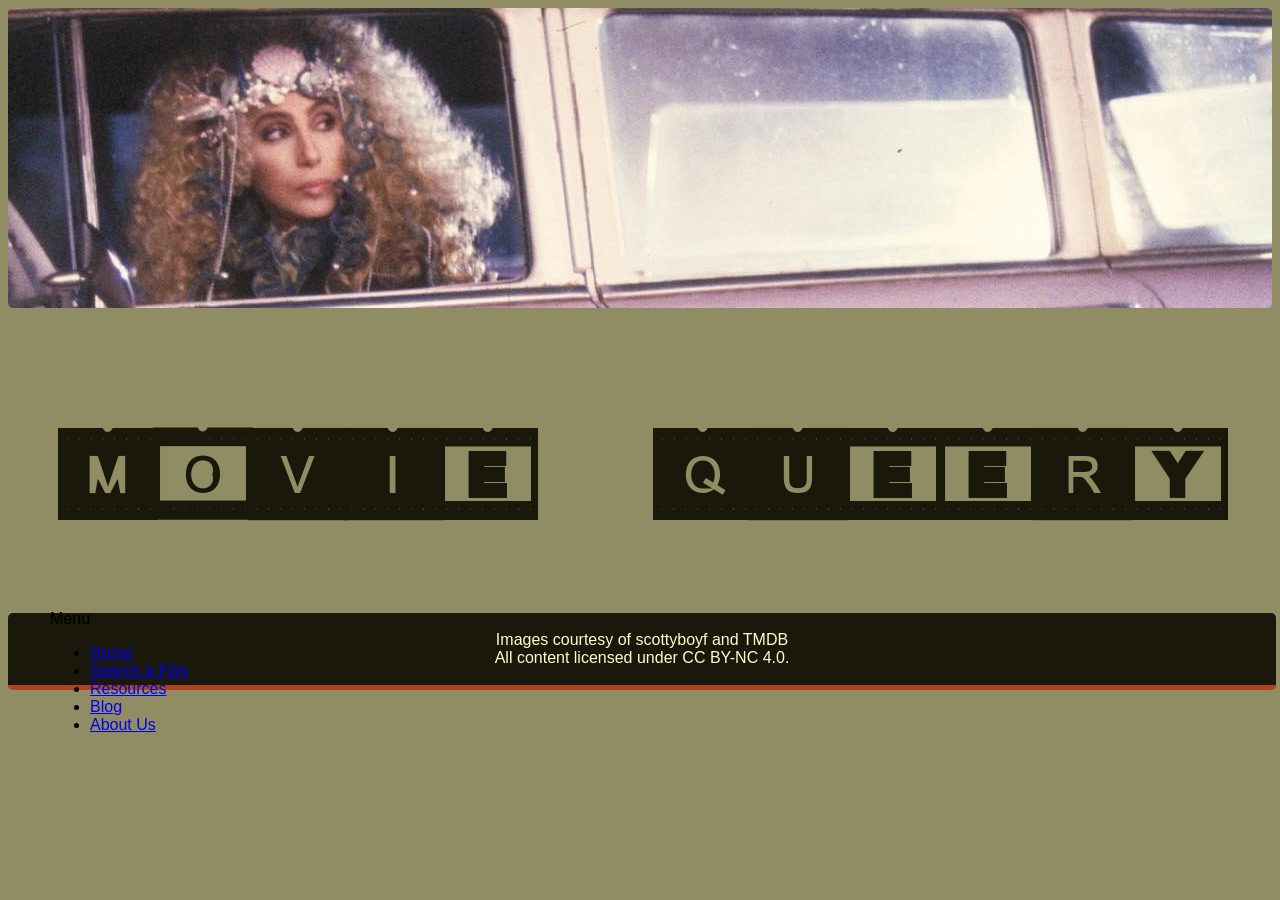
==== index.html @ 84e1582b "Update index.html" ====
<!DOCTYPE html>
<html lang="en">
<head>
<meta charset="UTF-8">
<meta name="viewport" content="width=device-width, initial-scale=1.0">
<link rel="stylesheet" type="text/css" href="style.css">
  <title>Movie Queery</title>
</head>

<body>
  <div id="banner"></div>
  <h1>MoVIe QUeeRy</h1>
  
 
  <div id="nav-links">
  <nav>
  <p class="bold">Menu</p>
  <ul>
    <li><a href="index.html">Home</a></li>
    <li><a href="search.html">Search a Film</a></li>
    <li><a href="resources.html">Resources</a></li>
    <li><a href="blog.html">Blog</a></li>
    <li><a href="about.html">About Us</a></li>
  </ul>
 </nav>
</div>


   <div id="footer">
    <p>Images courtesy of scottyboyf and TMDB<br>
    All content licensed under CC BY-NC 4.0.</p>
  </div>

<script>
const image1 = "./images/image1.jpeg"
const image2 = "./images/image2.jpeg"
const image3 = "./images/image3.jpeg"
const image4 = "./images/image4.jpeg"
var imageList = [image1, image2, image3, image4];
let currentImage = 0;
document.getElementById("banner").style.backgroundImage = "url(" + imageList[0] + ")"; //makes an image appear on loading
function changeImage(){
  currentImage = currentImage + 1; //changes image
  if (currentImage>3){currentImage=0}; //resets cycle
  document.getElementById("banner").style.backgroundImage = "url(" + imageList[currentImage] + ")"; //outputs new image
};
setInterval(changeImage, 15000) //timer
</script>
</body>
</html>
---- style.css ----
#banner {
  width: 100%;
  height: 300px;
  background-position: center;
  border-radius:5px;
}

#leftnav {padding-left:5px; border:2px outset rgb(44,46,89); width:25%;font-size:0.8rem;line-height: 1.6;
    margin-left:5px; margin-right:10px}

#page-content {
  border: 2px solid #19180a;
  float: right;
  width: 65%;
  height: auto;
  margin-right: 15px;
  margin-bottom: 15px;
  background-color: #646246;
  color: #FFFDD0;
  padding-right: 20px;
  padding-left: 20px;
}

#nav-links {
  position: absolute;
  left: 50px;  
  bottom: 150px;
}

#paragraph {
  position: relative;
  margin: 20px;
  padding: 20px;
}

@font-face {
  font-family: ACFilmstrip; 
  src: url(./ACFilmstrip.otf); 
}

h1 {
text-align:center;
font-size: 120px;
color: #19180a;
font-family: ACFilmstrip;
}

h2 {
text-align:center;
letter-spacing: 20%;
font-size: 30px;
  color: #19180a;
}
  
body {
  font-family:'Gill Sans', 'Gill Sans MT', Calibri, 'Trebuchet MS', sans-serif;
  background-color:rgb(144,141,100); font-size: 1rem;
}

table {
  width: 90%;
  margin: 20px auto;
  color: #FFFDD0;
}

th {
  background-color: #772014;
  color: #FFFDD0;
  padding: 12px;
  text-align: left;
}

td {
  padding: 12px;
  border-bottom: 1px solid #19180a;
}

table td a {
  color: #af4319;
}

table td a:visited {
  color: #772014;
}

td h3 {
  font-size: 20px;
  margin: 0;
}

#footer {
  width:100%; 
  text-align: center; 
  border-radius:5px;
  clear:both; 
  background:#19180a;
  color:#FFFDD0; 
  border-bottom:5px solid #af4319; 
  padding: 2px; 
  margin: 0 auto; 
  margin-top:50px;
}
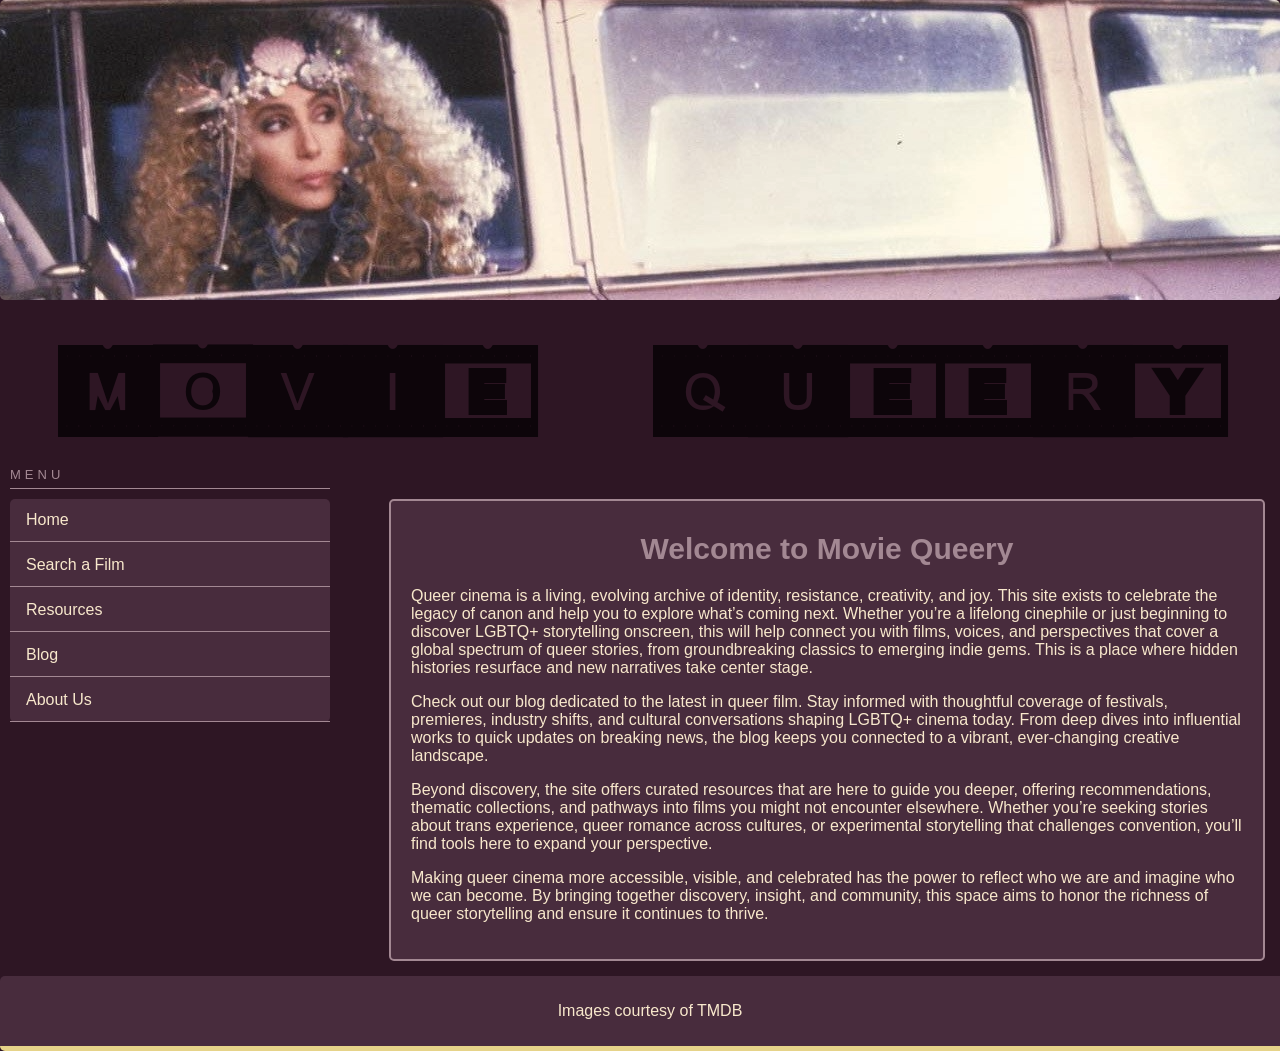
==== commit 5b2cf66f: "Update index.html" ====
--- a/index.html
+++ b/index.html
@@ -12,23 +12,30 @@
   <h1>MoVIe QUeeRy</h1>
   
  
-  <div id="nav-links">
+<div id="nav-links">
   <nav>
-  <p class="bold">Menu</p>
-  <ul>
-    <li><a href="index.html">Home</a></li>
-    <li><a href="search.html">Search a Film</a></li>
-    <li><a href="resources.html">Resources</a></li>
-    <li><a href="blog.html">Blog</a></li>
-    <li><a href="about.html">About Us</a></li>
-  </ul>
- </nav>
+    <p class="bold">Menu</p>
+    <ul>
+      <li><a href="index.html">Home</a></li>
+      <li><a href="search.html">Search a Film</a></li>
+      <li><a href="resources.html">Resources</a></li>
+      <li><a href="blog.html">Blog</a></li>
+      <li><a href="about.html">About Us</a></li>
+    </ul>
+  </nav>
+</div>
+
+<div id="page-content">
+  <h2>Welcome to Movie Queery</h2>
+  <p>Queer cinema is a living, evolving archive of identity, resistance, creativity, and joy. This site exists to celebrate the legacy of canon and help you to explore what’s coming next. Whether you’re a lifelong cinephile or just beginning to discover LGBTQ+ storytelling onscreen, this will help connect you with films, voices, and perspectives that cover a global spectrum of queer stories, from groundbreaking classics to emerging indie gems. This is a place where hidden histories resurface and new narratives take center stage.</p>
+  <p>Check out our blog dedicated to the latest in queer film. Stay informed with thoughtful coverage of festivals, premieres, industry shifts, and cultural conversations shaping LGBTQ+ cinema today. From deep dives into influential works to quick updates on breaking news, the blog keeps you connected to a vibrant, ever-changing creative landscape.</p>
+  <p>Beyond discovery, the site offers curated resources that are here to guide you deeper, offering recommendations, thematic collections, and pathways into films you might not encounter elsewhere. Whether you’re seeking stories about trans experience, queer romance across cultures, or experimental storytelling that challenges convention, you’ll find tools here to expand your perspective.</p>
+  <p>Making queer cinema more accessible, visible, and celebrated has the power to reflect who we are and imagine who we can become. By bringing together discovery, insight, and community, this space aims to honor the richness of queer storytelling and ensure it continues to thrive.</p>
 </div>
 
 
    <div id="footer">
-    <p>Images courtesy of scottyboyf and TMDB<br>
-    All content licensed under CC BY-NC 4.0.</p>
+    <p>Images courtesy of TMDB</p>
   </div>
 
 <script>
--- a/style.css
+++ b/style.css
@@ -3,28 +3,56 @@
   height: 300px;
   background-position: center;
   border-radius:5px;
+  margin-bottom: 5px;
 }
 
-#leftnav {padding-left:5px; border:2px outset rgb(44,46,89); width:25%;font-size:0.8rem;line-height: 1.6;
+#leftnav {padding-left:5px; border:2px outset #a38893; width:25%;font-size:0.8rem;line-height: 1.6;
     margin-left:5px; margin-right:10px}
 
 #page-content {
-  border: 2px solid #19180a;
+  border: 2px solid #a38893;
   float: right;
   width: 65%;
   height: auto;
   margin-right: 15px;
   margin-bottom: 15px;
-  background-color: #646246;
-  color: #FFFDD0;
-  padding-right: 20px;
-  padding-left: 20px;
+  margin-top: 45px;
+  background-color: #482c3d;
+  color: #f8e8cc;
+  padding: 15px 20px 20px 20px;
+  border-radius: 5px;
 }
 
 #nav-links {
-  position: absolute;
-  left: 50px;  
-  bottom: 150px;
+  float: left;
+  width: 25%;
+  margin-left: 10px;
+  margin-top: 0;
+}
+
+#nav-links ul {
+  list-style-type: none;
+  margin: 0;
+  padding: 0;
+  background-color: #482c3d;
+  border-radius: 5px;
+}
+
+#nav-links li {
+  margin-bottom: 2px;
+}
+
+#nav-links li a {
+  display: block;
+  color: #f8e8cc;
+  padding: 12px 16px;
+  text-decoration: none;
+  border-bottom: 1px solid #a38893;
+}
+
+#nav-links li a:hover {
+  background-color: #e6d389;
+  color: #735453;
 }
 
 #paragraph {
@@ -39,48 +67,57 @@
 }
 
 h1 {
-text-align:center;
-font-size: 120px;
-color: #19180a;
-font-family: ACFilmstrip;
+  text-align:center;
+  font-size: 120px;
+  color: #0d050a;
+  font-family: ACFilmstrip;
+  margin: 5px 0;
 }
 
 h2 {
-text-align:center;
-letter-spacing: 20%;
-font-size: 30px;
-  color: #19180a;
+  text-align:center;
+  letter-spacing: 20%;
+  font-size: 30px;
+  color: #a38893;
+  margin: 10px 0 15px 0;
 }
   
 body {
   font-family:'Gill Sans', 'Gill Sans MT', Calibri, 'Trebuchet MS', sans-serif;
-  background-color:rgb(144,141,100); font-size: 1rem;
+  background-color:#2e1624;
+  font-size: 1rem;
+  margin: 0;
 }
 
 table {
   width: 90%;
   margin: 20px auto;
-  color: #FFFDD0;
+  color: #f8e8cc;
+  border-collapse: collapse;
+  background-color: transparent;
 }
 
 th {
-  background-color: #772014;
-  color: #FFFDD0;
+  background-color: transparent;
+  color: #f8e8cc;
   padding: 12px;
   text-align: left;
+  border: none;
 }
 
 td {
   padding: 12px;
-  border-bottom: 1px solid #19180a;
+  border: none;
+  background-color: transparent;
+  color: #f8e8cc;
 }
 
 table td a {
-  color: #af4319;
+  color: #8b444c;
 }
 
 table td a:visited {
-  color: #772014;
+  color: #a38893;
 }
 
 td h3 {
@@ -93,10 +130,54 @@
   text-align: center; 
   border-radius:5px;
   clear:both; 
-  background:#19180a;
-  color:#FFFDD0; 
-  border-bottom:5px solid #af4319; 
-  padding: 2px; 
+  background:#482c3d;
+  color:#f8e8cc; 
+  border-bottom:5px solid #e6d389; 
+  padding: 10px; 
   margin: 0 auto; 
-  margin-top:50px;
+  margin-top:30px;
 }
+
+#blog-posts {
+  width: 90%;
+  margin: 20px auto;
+}
+
+#blog-posts article {
+  margin-bottom: 40px;
+  padding-bottom: 20px;
+  border-bottom: 1px solid #a38893;
+}
+
+#blog-posts article:last-child {
+  border-bottom: none;
+}
+
+#blog-posts h3 {
+  margin-bottom: 12px;
+  color: #a37791;
+  font-size: 28px;
+}
+
+#blog-posts p {
+  margin-bottom: 12px;
+  line-height: 1.7;
+  color: #e6dcdb;
+  font-size: 16px;
+}
+
+#page-content h2 {
+  color: #a38893;
+  margin-bottom: 15px;
+  line-height: 1.5;
+}
+
+.bold {
+  font-size: 13px;
+  letter-spacing: 4px;
+  text-transform: uppercase;
+  color: #a38893;
+  margin-bottom: 10px;
+  padding-bottom: 6px;
+  border-bottom: 1px solid #a38893;
+}
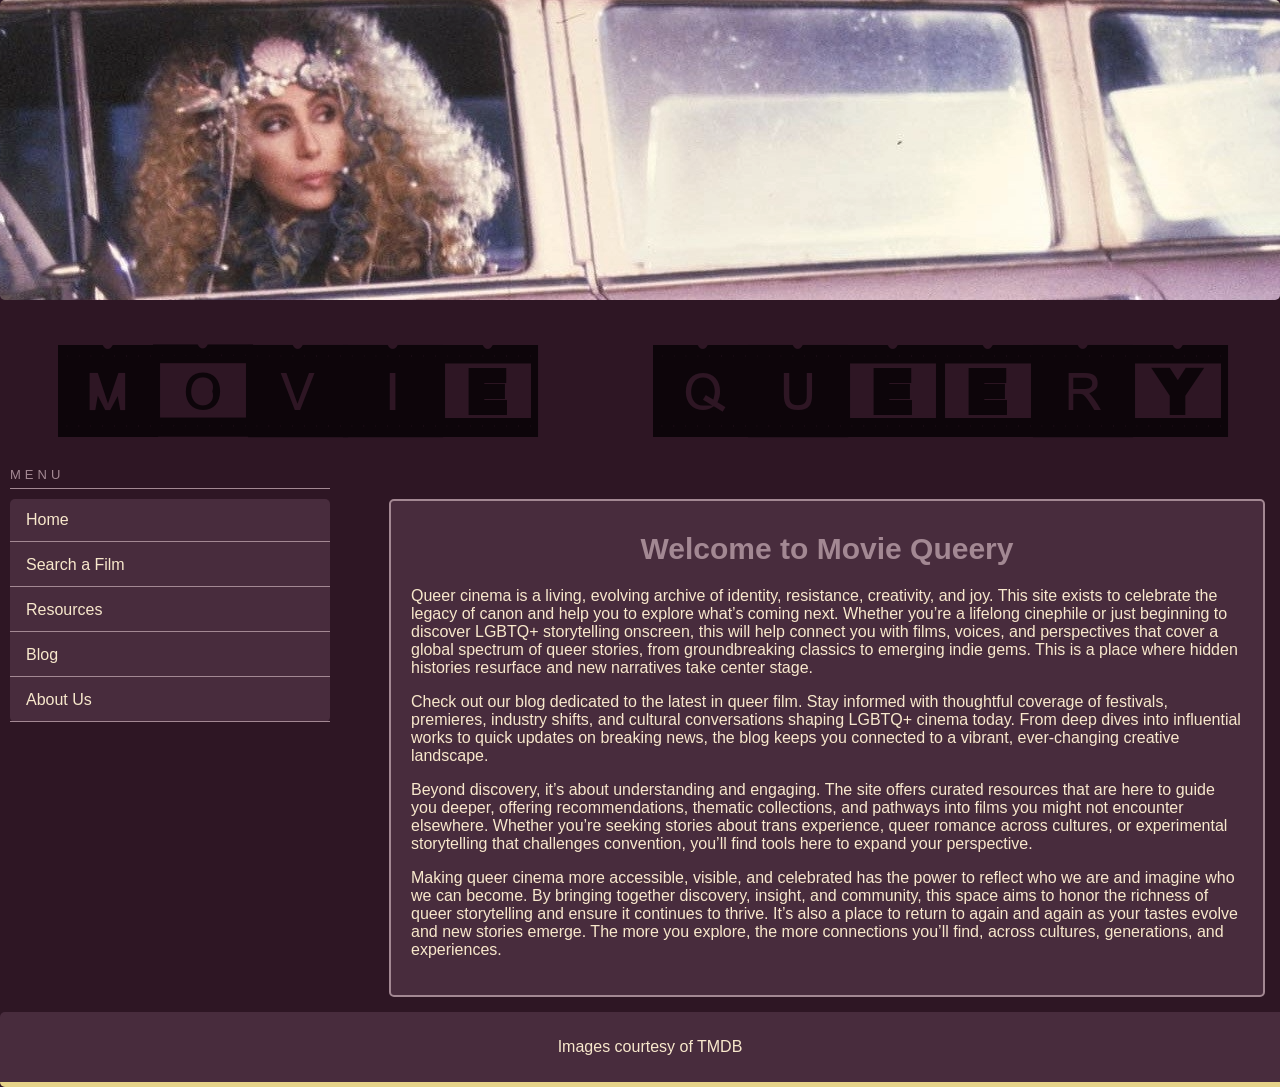
==== commit b07d877f: "Update index.html" ====
--- a/index.html
+++ b/index.html
@@ -29,8 +29,8 @@
   <h2>Welcome to Movie Queery</h2>
   <p>Queer cinema is a living, evolving archive of identity, resistance, creativity, and joy. This site exists to celebrate the legacy of canon and help you to explore what’s coming next. Whether you’re a lifelong cinephile or just beginning to discover LGBTQ+ storytelling onscreen, this will help connect you with films, voices, and perspectives that cover a global spectrum of queer stories, from groundbreaking classics to emerging indie gems. This is a place where hidden histories resurface and new narratives take center stage.</p>
   <p>Check out our blog dedicated to the latest in queer film. Stay informed with thoughtful coverage of festivals, premieres, industry shifts, and cultural conversations shaping LGBTQ+ cinema today. From deep dives into influential works to quick updates on breaking news, the blog keeps you connected to a vibrant, ever-changing creative landscape.</p>
-  <p>Beyond discovery, the site offers curated resources that are here to guide you deeper, offering recommendations, thematic collections, and pathways into films you might not encounter elsewhere. Whether you’re seeking stories about trans experience, queer romance across cultures, or experimental storytelling that challenges convention, you’ll find tools here to expand your perspective.</p>
-  <p>Making queer cinema more accessible, visible, and celebrated has the power to reflect who we are and imagine who we can become. By bringing together discovery, insight, and community, this space aims to honor the richness of queer storytelling and ensure it continues to thrive.</p>
+  <p>Beyond discovery, it’s about understanding and engaging. The site offers curated resources that are here to guide you deeper, offering recommendations, thematic collections, and pathways into films you might not encounter elsewhere. Whether you’re seeking stories about trans experience, queer romance across cultures, or experimental storytelling that challenges convention, you’ll find tools here to expand your perspective.</p>
+  <p>Making queer cinema more accessible, visible, and celebrated has the power to reflect who we are and imagine who we can become. By bringing together discovery, insight, and community, this space aims to honor the richness of queer storytelling and ensure it continues to thrive. It’s also a place to return to again and again as your tastes evolve and new stories emerge. The more you explore, the more connections you’ll find, across cultures, generations, and experiences.</p>
 </div>
 
 
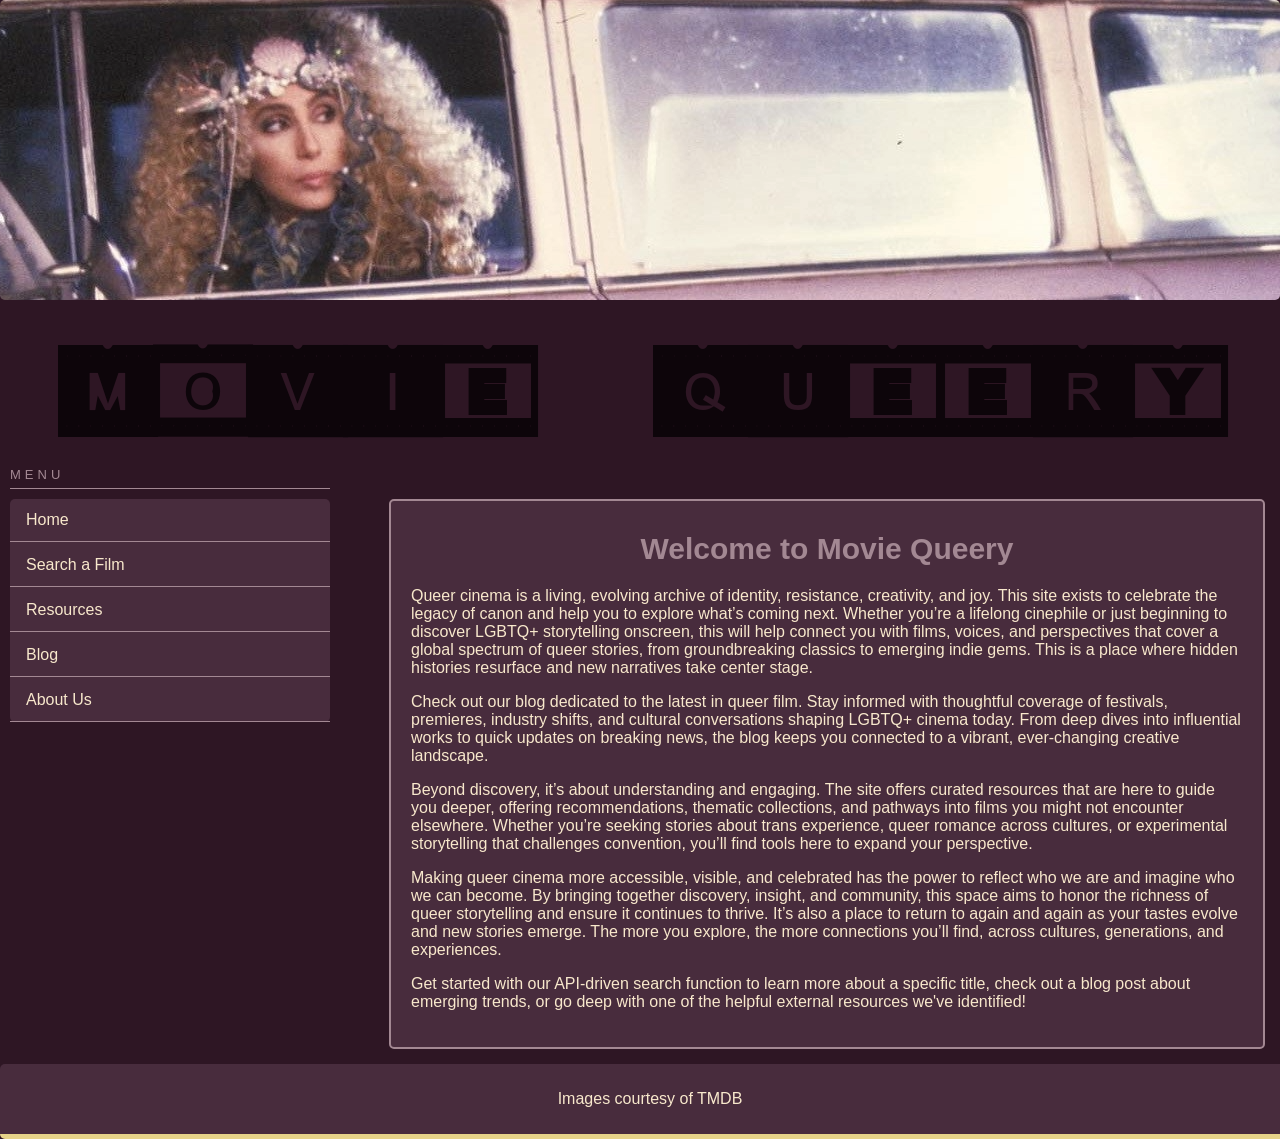
==== commit 83270c5a: "Update index.html" ====
--- a/index.html
+++ b/index.html
@@ -31,6 +31,7 @@
   <p>Check out our blog dedicated to the latest in queer film. Stay informed with thoughtful coverage of festivals, premieres, industry shifts, and cultural conversations shaping LGBTQ+ cinema today. From deep dives into influential works to quick updates on breaking news, the blog keeps you connected to a vibrant, ever-changing creative landscape.</p>
   <p>Beyond discovery, it’s about understanding and engaging. The site offers curated resources that are here to guide you deeper, offering recommendations, thematic collections, and pathways into films you might not encounter elsewhere. Whether you’re seeking stories about trans experience, queer romance across cultures, or experimental storytelling that challenges convention, you’ll find tools here to expand your perspective.</p>
   <p>Making queer cinema more accessible, visible, and celebrated has the power to reflect who we are and imagine who we can become. By bringing together discovery, insight, and community, this space aims to honor the richness of queer storytelling and ensure it continues to thrive. It’s also a place to return to again and again as your tastes evolve and new stories emerge. The more you explore, the more connections you’ll find, across cultures, generations, and experiences.</p>
+  <p>Get started with our API-driven search function to learn more about a specific title, check out a blog post about emerging trends, or go deep with one of the helpful external resources we've identified!</p>
 </div>
 
 
@@ -45,13 +46,13 @@
 const image4 = "./images/image4.jpeg"
 var imageList = [image1, image2, image3, image4];
 let currentImage = 0;
-document.getElementById("banner").style.backgroundImage = "url(" + imageList[0] + ")"; //makes an image appear on loading
+document.getElementById("banner").style.backgroundImage = "url(" + imageList[0] + ")"; 
 function changeImage(){
-  currentImage = currentImage + 1; //changes image
-  if (currentImage>3){currentImage=0}; //resets cycle
-  document.getElementById("banner").style.backgroundImage = "url(" + imageList[currentImage] + ")"; //outputs new image
+  currentImage = currentImage + 1;
+  if (currentImage>3){currentImage=0}; 
+  document.getElementById("banner").style.backgroundImage = "url(" + imageList[currentImage] + ")"; 
 };
-setInterval(changeImage, 15000) //timer
+setInterval(changeImage, 15000) 
 </script>
 </body>
 </html>
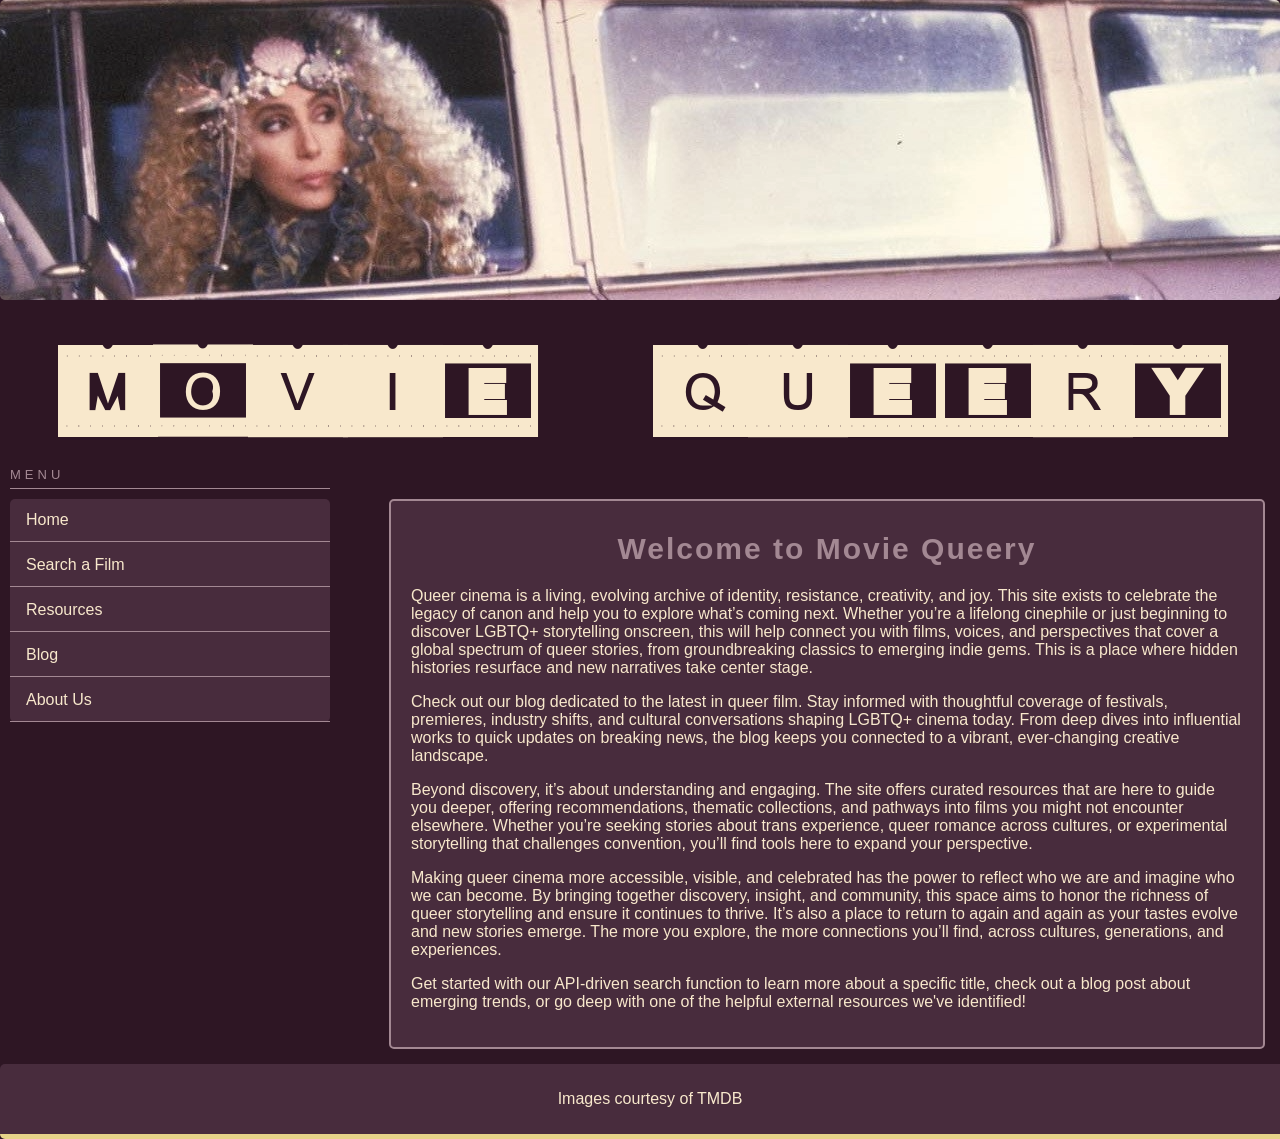
==== commit 8468075e: "Update index.html" ====
--- a/index.html
+++ b/index.html
@@ -52,7 +52,7 @@
   if (currentImage>3){currentImage=0}; 
   document.getElementById("banner").style.backgroundImage = "url(" + imageList[currentImage] + ")"; 
 };
-setInterval(changeImage, 15000) 
+setInterval(changeImage, 5000) 
 </script>
 </body>
 </html>
--- a/style.css
+++ b/style.css
@@ -23,6 +23,20 @@
   border-radius: 5px;
 }
 
+#querybox {
+  border: 2px solid #a38893;
+  float: right;
+  width: 65%;
+  height: auto;
+  margin-right: 15px;
+  margin-bottom: 15px;
+  margin-top: 45px;
+  background-color: #482c3d;
+  color: #f8e8cc;
+  padding: 15px 20px 20px 20px;
+  border-radius: 5px;
+}
+
 #nav-links {
   float: left;
   width: 25%;
@@ -69,14 +83,14 @@
 h1 {
   text-align:center;
   font-size: 120px;
-  color: #0d050a;
+  color: #f8e8cc;
   font-family: ACFilmstrip;
   margin: 5px 0;
 }
 
 h2 {
   text-align:center;
-  letter-spacing: 20%;
+  letter-spacing: 2px;
   font-size: 30px;
   color: #a38893;
   margin: 10px 0 15px 0;
@@ -95,6 +109,7 @@
   color: #f8e8cc;
   border-collapse: collapse;
   background-color: transparent;
+  border: 2px solid #a38893;
 }
 
 th {
@@ -181,3 +196,26 @@
   padding-bottom: 6px;
   border-bottom: 1px solid #a38893;
 }
+
+@media screen and (max-width: 700px) {
+  #nav-links {
+    float: none;
+    width: 90%;
+    margin: 10px auto;
+  }
+
+#page-content {
+    float: none;
+    width: 90%;
+    margin: 10px auto;
+  }
+
+  h1 {
+    font-size: 70px;
+  }
+
+  #banner {
+    float: none;
+    height: 100px;
+  }
+}
